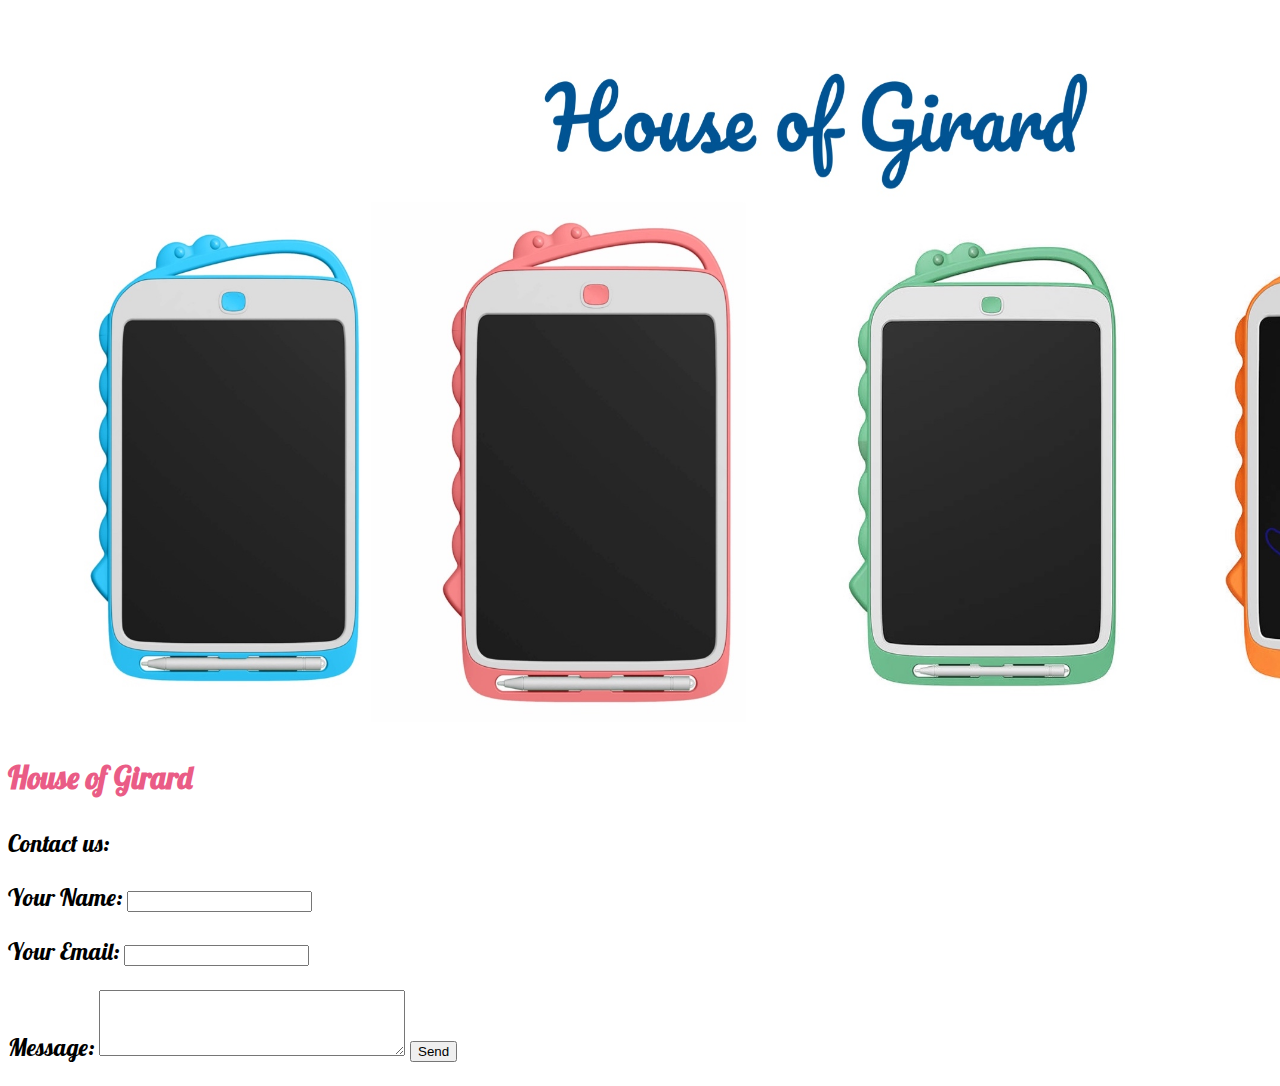
==== index.html @ 3c659b76 "Update index.html" ====
<!DOCTYPE html>
<html>
<head>
  <!-- meta tags -->
    <meta charset="utf-8">
    <meta http-equiv="cleartype" content="on">
    <meta name="robots" content="index,follow">

    <title>House of Girard</title>

    <meta name="description" content="" />
    
<meta name="author" content="House of Girard">
<meta property="og:url" content="https://www.myriamgirard.com/">
<meta property="og:site_name" content="House of Girard">


  <meta property="og:type" content="website">
  <meta property="og:title" content="House of Girard">
  
  <meta property="og:image" content="">
  <meta property="og:image:secure_url" content="">
  <meta property="og:description" content="">

  <meta name="viewport" content="width=device-width, initial-scale=1.0">
</head>
  
<body>
<link href='https://fonts.googleapis.com/css?family=Lobster' rel='stylesheet'>
<style>
body {
    font-family: 'Lobster';font-size: 26px;
}
</style>
<img {
  width: 100%;
  height: auto;
}>
</style>
<img src="houseofgirard-web.jpg" width="1602" height="681">


<h3 style="color:rgb(234,92,134);font:lobster">House of Girard</h3>

<p style="color:rgb(0,0,0);font-size: 24px">Contact us:</p>

  
  <form action="https://formspree.io/xqkyznjl" method="POST">
  <p style="color:rgb(0,0,0);font-size: 24px"
     <label>
      Your Name:
      <input type="text" name="name"> 
  </label></p>
 <p style="color:rgb(0,0,0);font-size: 24px"
    <label>
       Your Email:
       <input type="email" name="_replyto">
  </label></p>
<p style="color:rgb(0,0,0);font-size: 24px"
  </label>
  Message:
  <textarea name="message"style="width: 300px;height: 60px;"></textarea>
  <label>
  <input type="submit" value="Send">
    </p>
</form>

</body>
<!-- Google tag (gtag.js) -->
<script async src="https://www.googletagmanager.com/gtag/js?id=UA-12138048-2"></script>
<script>
  window.dataLayer = window.dataLayer || [];
  function gtag(){dataLayer.push(arguments);}
  gtag('js', new Date());

  gtag('config', 'UA-12138048-2');
</script>
</html>
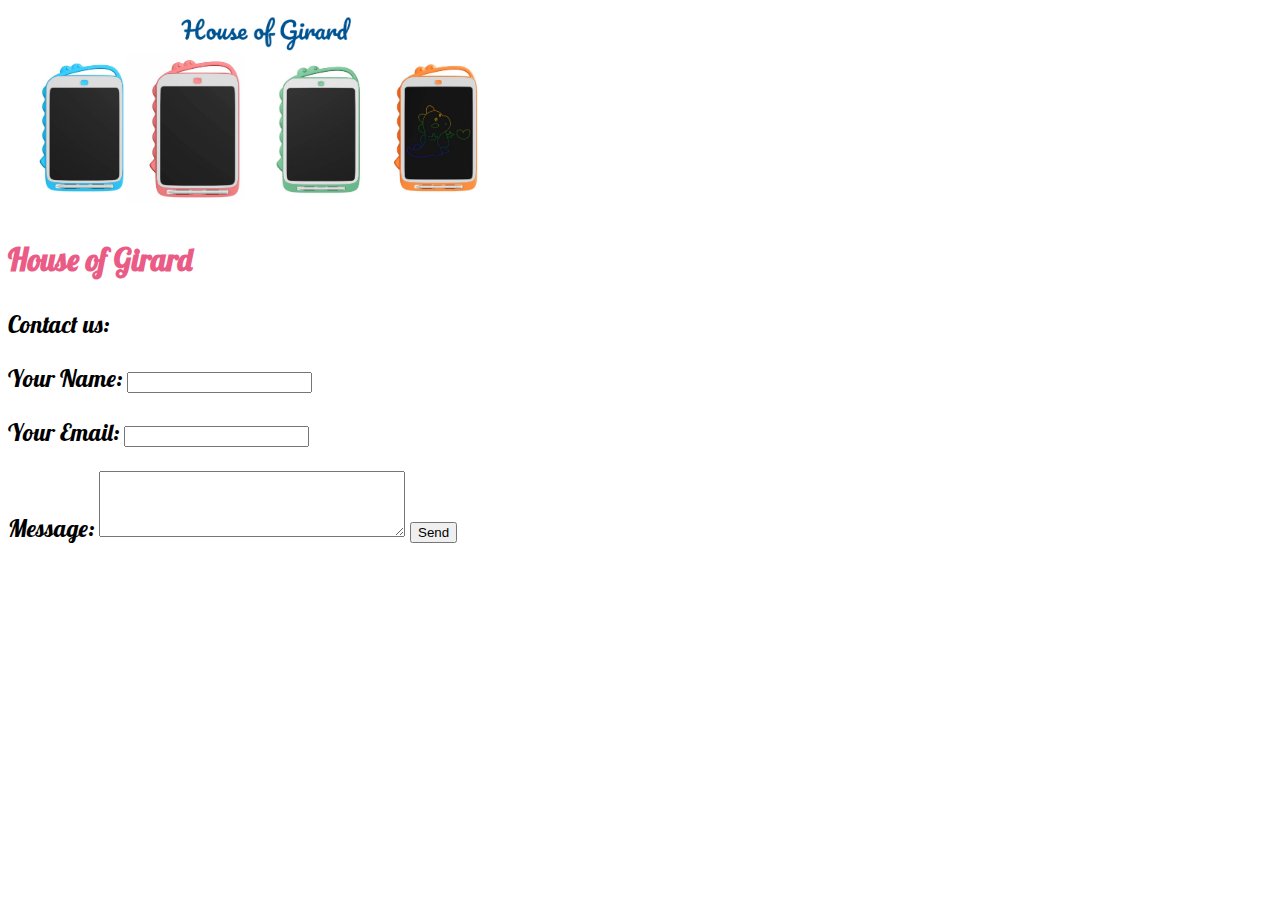
==== commit 560c4243: "Update index.html" ====
--- a/index.html
+++ b/index.html
@@ -37,7 +37,7 @@
   height: auto;
 }>
 </style>
-<img src="houseofgirard-web.jpg" width="1602" height="681">
+<img src="houseofgirard-web.jpg" width="500" height="">
 
 
 <h3 style="color:rgb(234,92,134);font:lobster">House of Girard</h3>
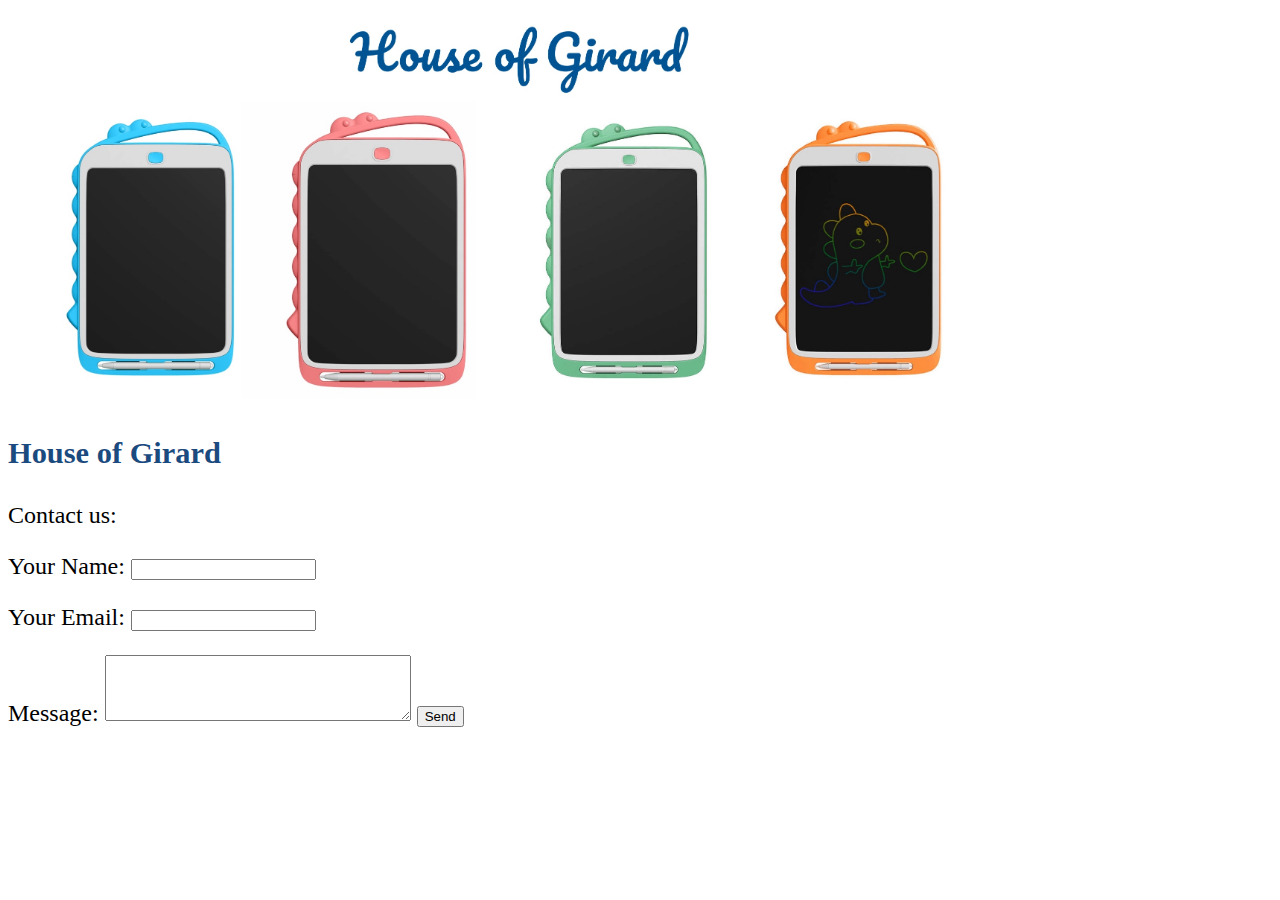
==== commit 22bf31bb: "Update index.html" ====
--- a/index.html
+++ b/index.html
@@ -29,7 +29,7 @@
 <link href='https://fonts.googleapis.com/css?family=Lobster' rel='stylesheet'>
 <style>
 body {
-    font-family: 'Lobster';font-size: 26px;
+    font-family: 'Pacifico';font-size: 26px;
 }
 </style>
 <img {
@@ -37,10 +37,10 @@
   height: auto;
 }>
 </style>
-<img src="houseofgirard-web.jpg" width="500" height="">
+<img src="houseofgirard-web.jpg" width="1000" height="">
 
 
-<h3 style="color:rgb(234,92,134);font:lobster">House of Girard</h3>
+<h3 style="color:rgb(27,74,126);font:pacifico">House of Girard</h3>
 
 <p style="color:rgb(0,0,0);font-size: 24px">Contact us:</p>
 
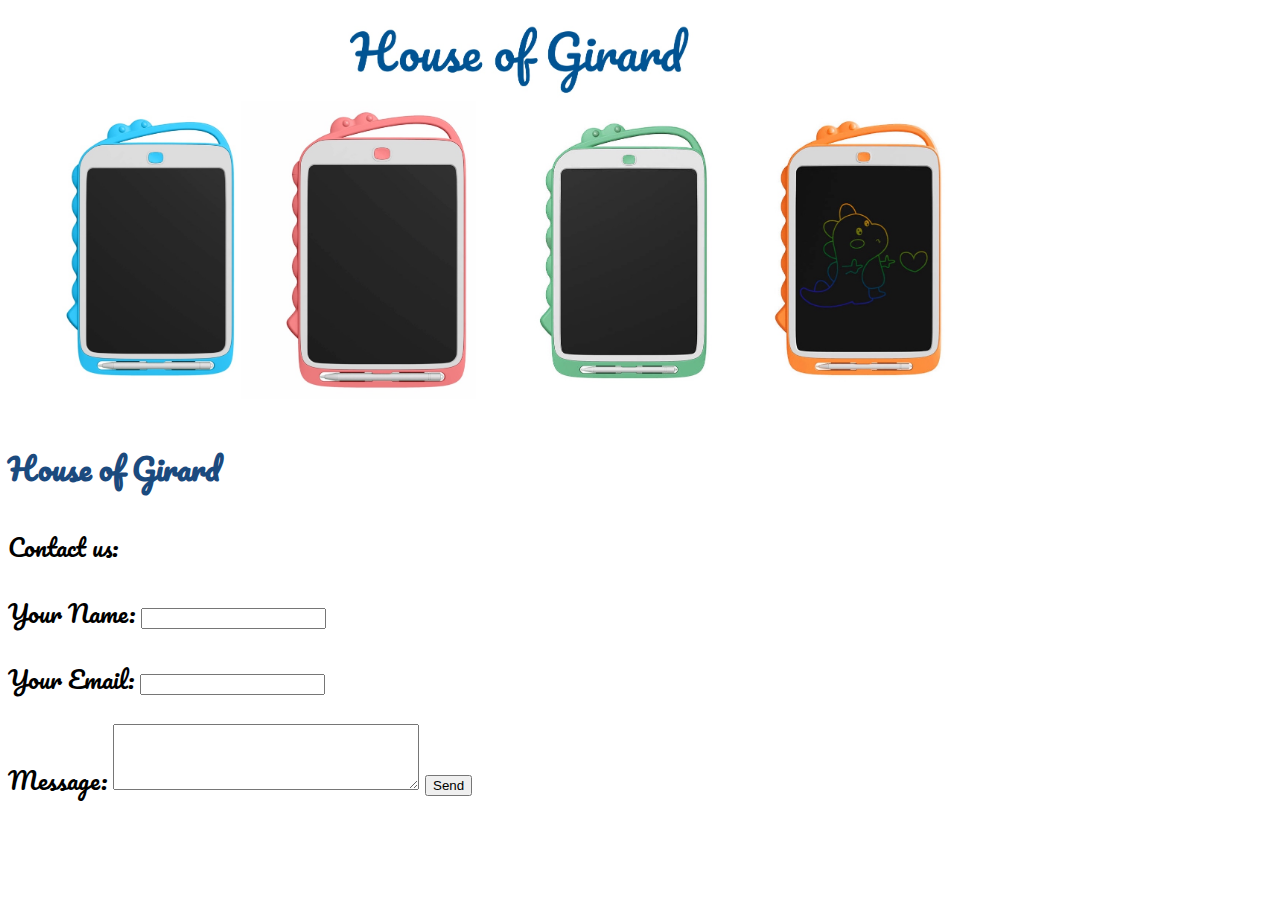
==== commit f116e8ab: "Update index.html" ====
--- a/index.html
+++ b/index.html
@@ -26,7 +26,7 @@
 </head>
   
 <body>
-<link href='https://fonts.googleapis.com/css?family=Lobster' rel='stylesheet'>
+<link href='https://fonts.googleapis.com/css?family=Pacifico' rel='stylesheet'>
 <style>
 body {
     font-family: 'Pacifico';font-size: 26px;
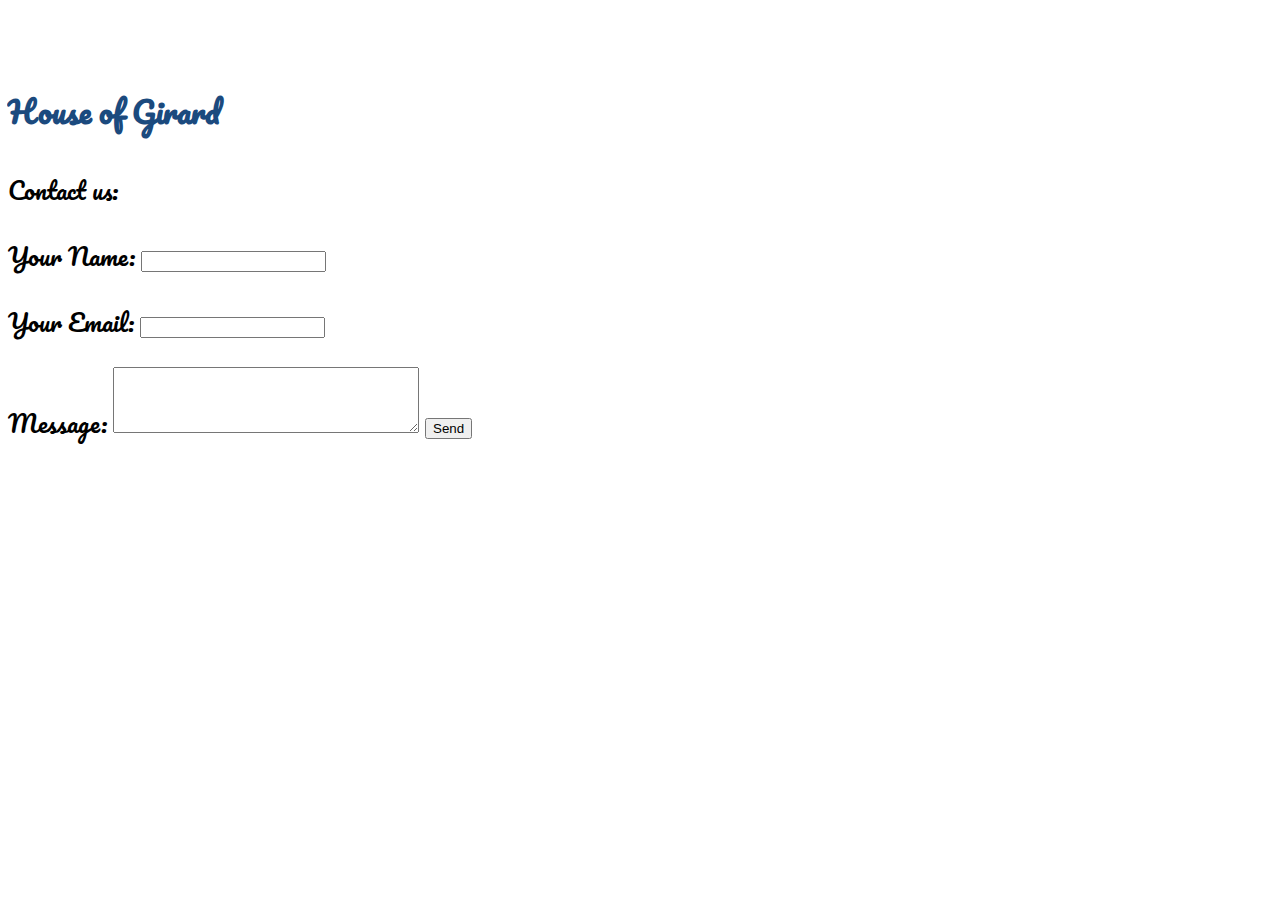
==== commit 20b32163: "Update index.html" ====
--- a/index.html
+++ b/index.html
@@ -37,7 +37,7 @@
   height: auto;
 }>
 </style>
-<img src="houseofgirard-web.jpg" width="1000" height="">
+<img src="" width="1000" height="">
 
 
 <h3 style="color:rgb(27,74,126);font:pacifico">House of Girard</h3>
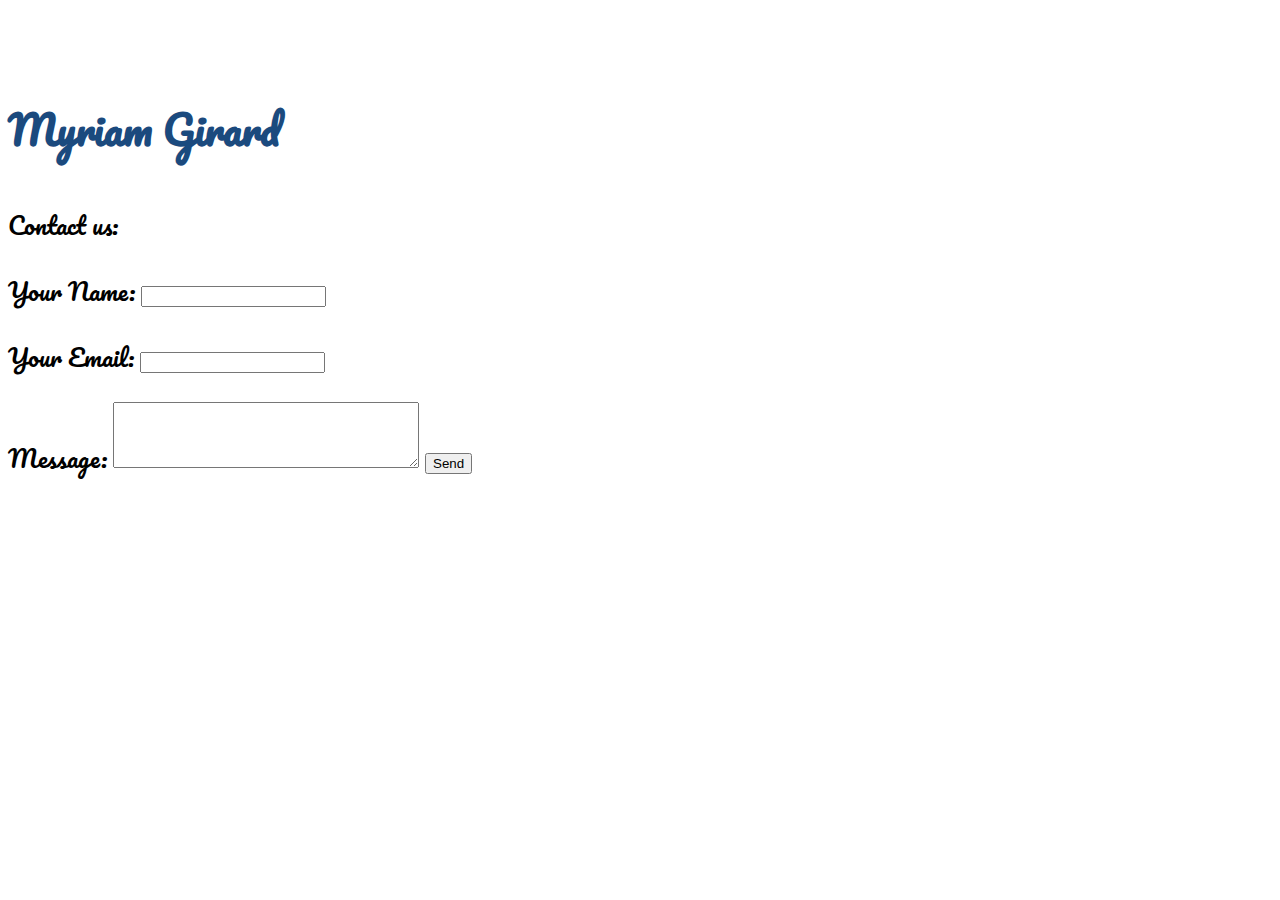
==== commit 30e17859: "Update index.html" ====
--- a/index.html
+++ b/index.html
@@ -10,13 +10,13 @@
 
     <meta name="description" content="" />
     
-<meta name="author" content="House of Girard">
+<meta name="author" content="Myriam Girard">
 <meta property="og:url" content="https://www.myriamgirard.com/">
-<meta property="og:site_name" content="House of Girard">
+<meta property="og:site_name" content="Myriam Girard">
 
 
   <meta property="og:type" content="website">
-  <meta property="og:title" content="House of Girard">
+  <meta property="og:title" content="Myriam Girard">
   
   <meta property="og:image" content="">
   <meta property="og:image:secure_url" content="">
@@ -40,7 +40,7 @@
 <img src="" width="1000" height="">
 
 
-<h3 style="color:rgb(27,74,126);font:pacifico">House of Girard</h3>
+<h3 style="color:rgb(27,74,126);font-size: 40px; font:pacifico">Myriam Girard</h3>
 
 <p style="color:rgb(0,0,0);font-size: 24px">Contact us:</p>
 
